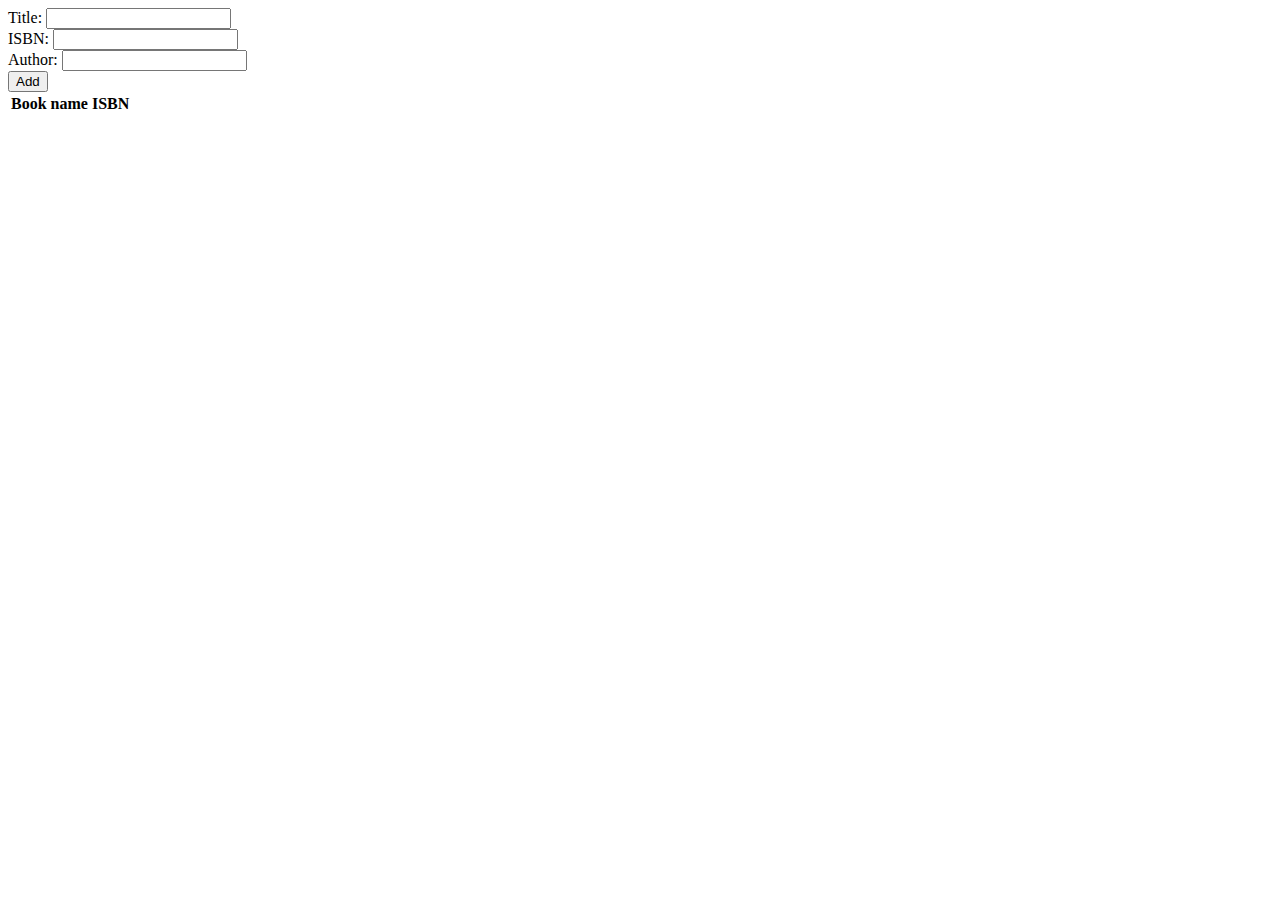
==== src/main/resources/templates/index.html @ 99635724 "Added form and redirection to index page" ====
<html lang="en" xmlns:th="http://www.thymeleaf.org">
<head>
    <meta charset="UTF-8">
    <meta http-equiv="Content-Type" content="text/html; charset=UTF-8"/>
    <meta http-equiv="X-UA-Compatible" content="IE=edge">
    <meta name="viewport" content="width=device-width, initial-scale=1.0">
    <title>Index</title>
</head>
<body>
<table>
    <form action="/add-book" method="post">
        Title: <input name="bookTitle">
        <br/>
        ISBN: <input name="bookIsbn">
        <br/>
        Author: <input name="bookAuthor">
        <br/>
        <button type="submit">Add</button>
    </form>


    <thead>
    <th>Book name</th>
    <th>ISBN</th>
    </thead>

    <tbody>
    <tr th:each="book: ${books}">
        <td th:text="${book.title}"></td>
        <td th:text="${book.isbn}"></td>
        <td th:text="${book.author}"></td>
    </tr>
    </tbody>
</table>
</body>
</html>
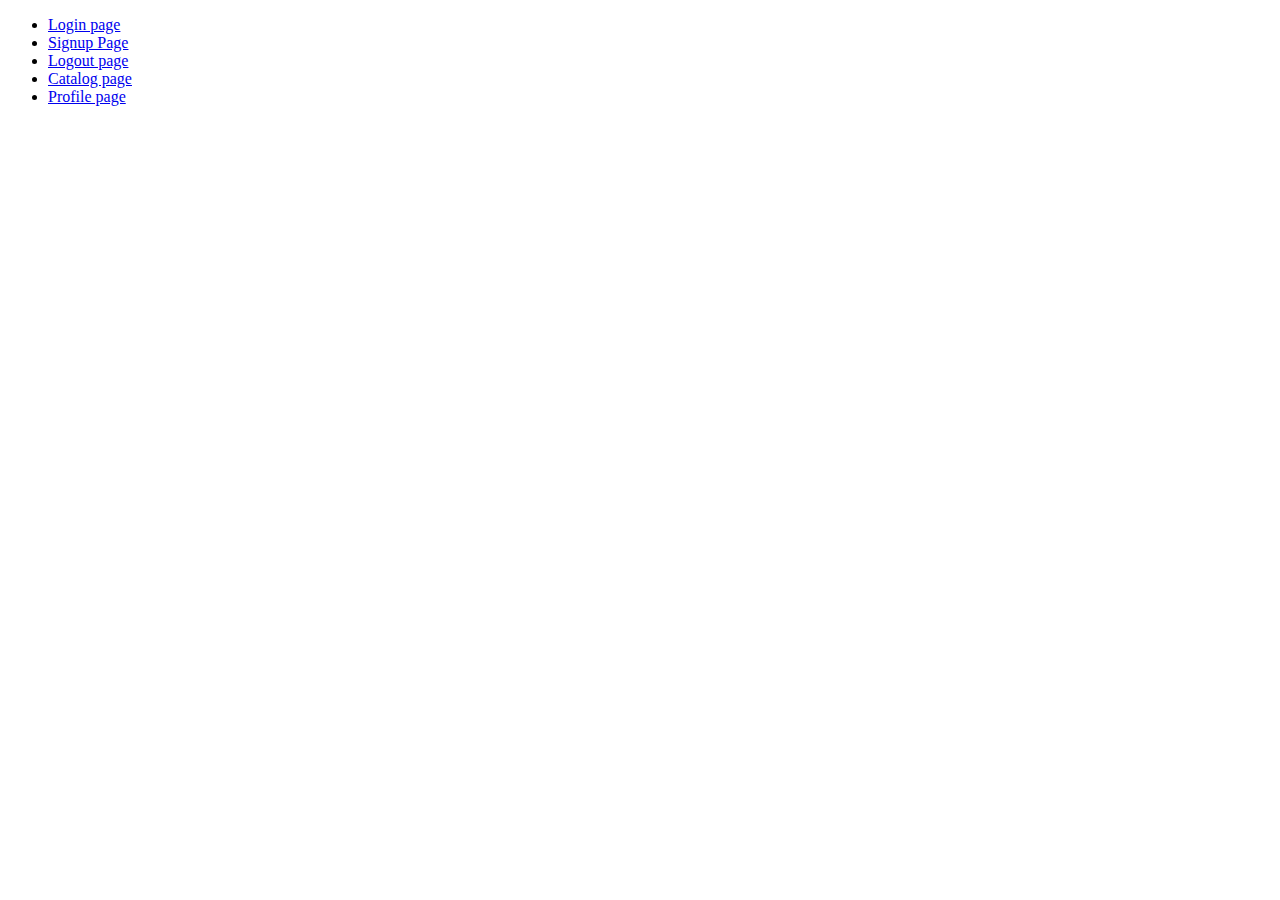
==== commit 15590e7b: "Wrong directory commit fixed" ====
--- a/src/main/resources/templates/index.html
+++ b/src/main/resources/templates/index.html
@@ -1,36 +1,38 @@
+<!DOCTYPE html>
 <html lang="en" xmlns:th="http://www.thymeleaf.org">
 <head>
-    <meta charset="UTF-8">
-    <meta http-equiv="Content-Type" content="text/html; charset=UTF-8"/>
-    <meta http-equiv="X-UA-Compatible" content="IE=edge">
-    <meta name="viewport" content="width=device-width, initial-scale=1.0">
-    <title>Index</title>
+  <title>Main Page</title>
+  <link th:href="@{/main.css}" rel="stylesheet" />
 </head>
 <body>
-<table>
-    <form action="/add-book" method="post">
-        Title: <input name="bookTitle">
-        <br/>
-        ISBN: <input name="bookIsbn">
-        <br/>
-        Author: <input name="bookAuthor">
-        <br/>
-        <button type="submit">Add</button>
-    </form>
 
 
-    <thead>
-    <th>Book name</th>
-    <th>ISBN</th>
-    </thead>
+<ul class="link-list">
+  <li th:if="${#authorization.expression('isAnonymous()')}">
+    <a href="/login">Login page</a>
+  </li>
+  <li th:if="${#authorization.expression('isAnonymous()')}">
+    <a href="/signup">Signup Page</a>
+  </li>
+  <li th:if="${#authorization.expression('isFullyAuthenticated()')}">
+    <a href="/logout">Logout page</a>
+  </li>
+<!--  <li th:if="${#authorization.expression('hasAuthority(''VIEW_ADMIN'')')}">-->
+<!--    <a href="/admin">Admin root page</a>-->
+<!--  </li>-->
+<!--  <li th:if="${#authorization.expression('hasAuthority(''VIEW_ADMIN'')')}">-->
+<!--    <a href="/admin/subpage">Admin subpage</a>-->
+<!--  </li>-->
+<!--  <li th:if="${#authorization.expression('hasAuthority(''VIEW_CATALOG'')')}">-->
+<!--    <a href="/catalog">Catalog page</a>-->
+<!--  </li>-->
+  <li>
+    <a href="/catalog">Catalog page</a>
+  </li>
+  <li th:if="${#authorization.expression('isFullyAuthenticated()')}">
+    <a href="/profile">Profile page</a>
+  </li>
+</ul>
 
-    <tbody>
-    <tr th:each="book: ${books}">
-        <td th:text="${book.title}"></td>
-        <td th:text="${book.isbn}"></td>
-        <td th:text="${book.author}"></td>
-    </tr>
-    </tbody>
-</table>
 </body>
 </html>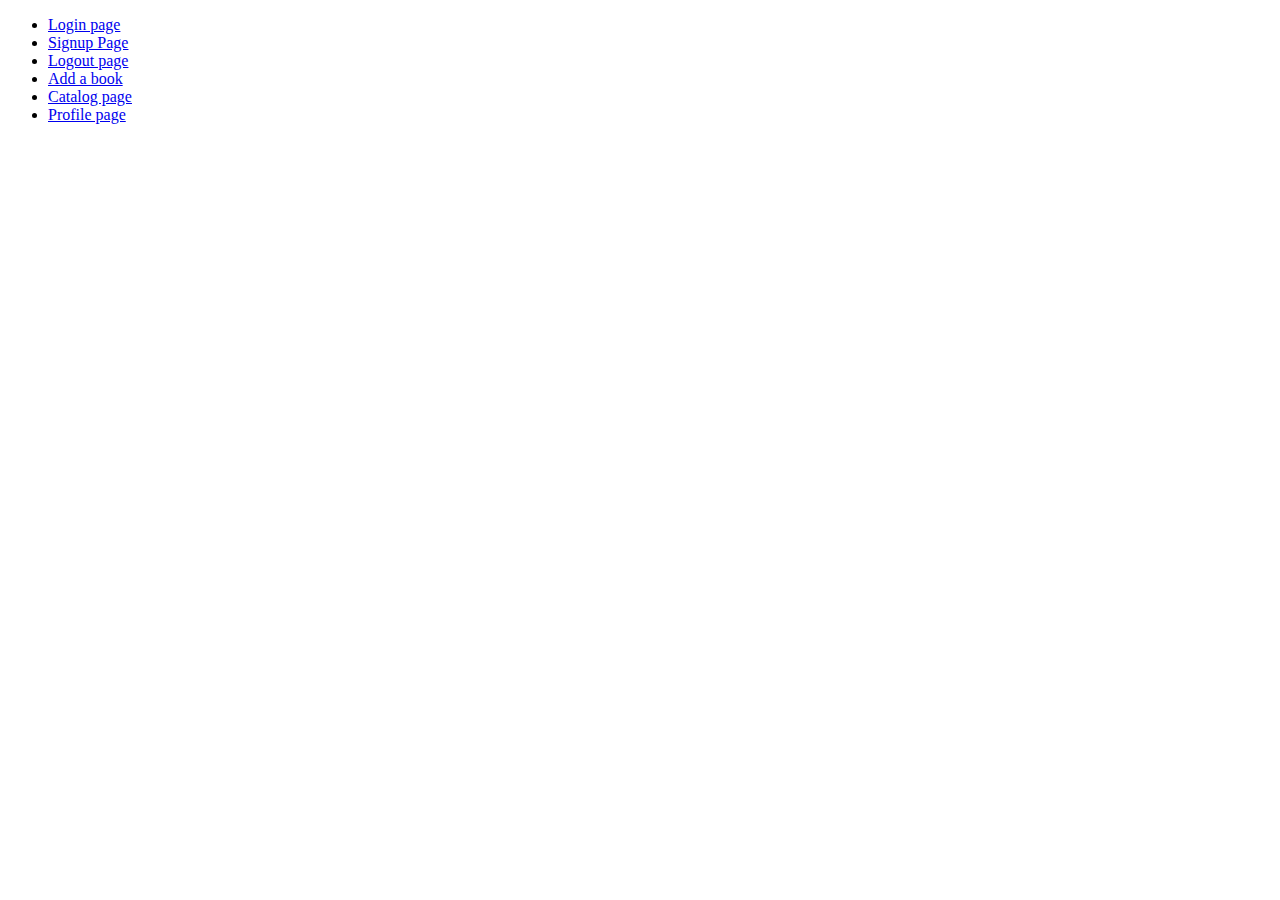
==== commit 49d756c8: "added book creating from prev lab" ====
--- a/src/main/resources/templates/index.html
+++ b/src/main/resources/templates/index.html
@@ -17,9 +17,9 @@
   <li th:if="${#authorization.expression('isFullyAuthenticated()')}">
     <a href="/logout">Logout page</a>
   </li>
-<!--  <li th:if="${#authorization.expression('hasAuthority(''VIEW_ADMIN'')')}">-->
-<!--    <a href="/admin">Admin root page</a>-->
-<!--  </li>-->
+  <li th:if="${#authorization.expression('hasAuthority(''ADMIN'')')}">
+    <a href="/add-book">Add a book</a>
+  </li>
 <!--  <li th:if="${#authorization.expression('hasAuthority(''VIEW_ADMIN'')')}">-->
 <!--    <a href="/admin/subpage">Admin subpage</a>-->
 <!--  </li>-->
